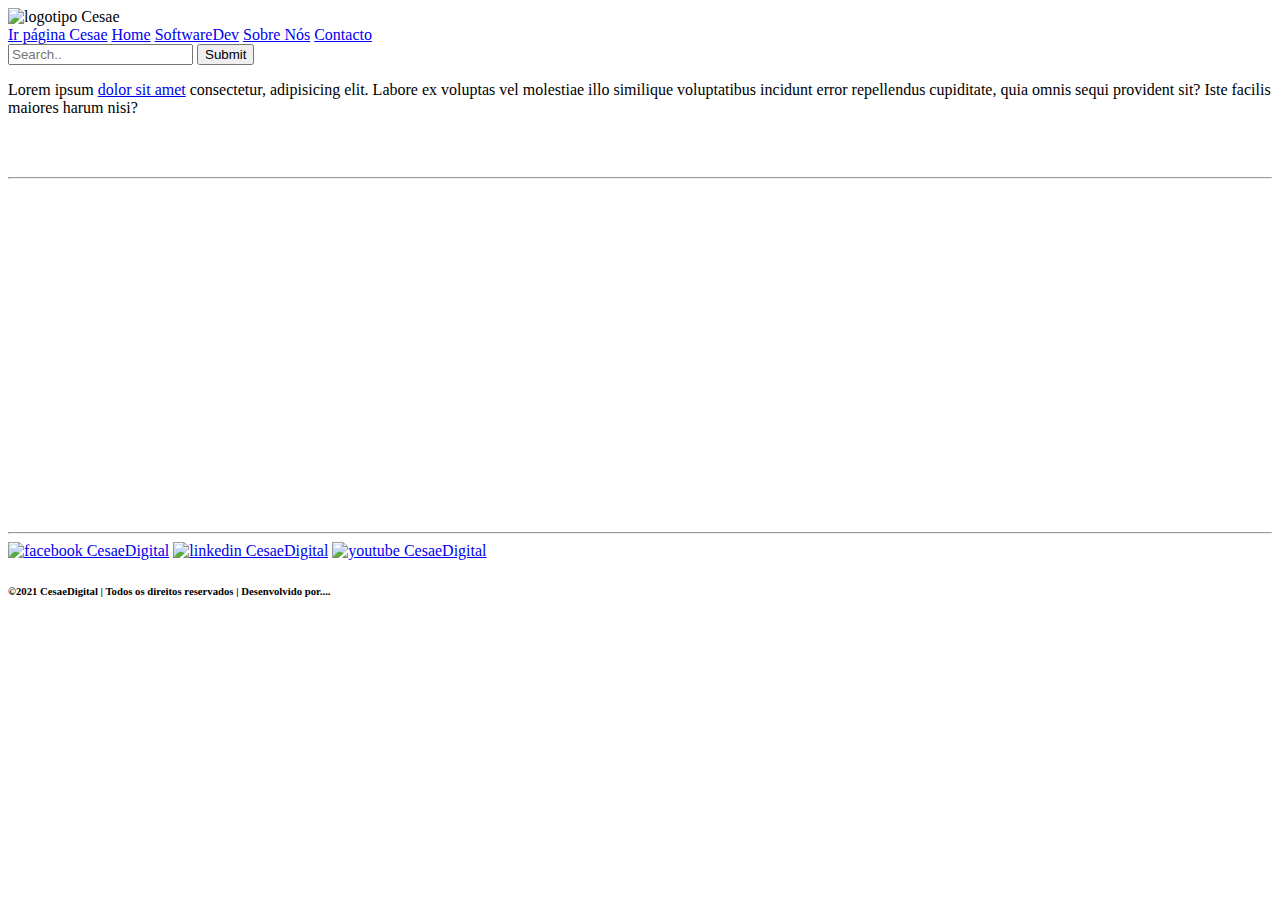
==== WEB/Projeto1/Paginas/index.html @ 493c9653 "WEB" ====
<!DOCTYPE html>
<html lang="pt">

<head>
    <meta charset="UTF-8">
    <meta name="viewport" content="width=device-width, initial-scale=1.0">
    <title>PáginaTeste</title>
    <link rel="shortcut icon" href="/Projeto1/Favicon/favicon.ico" type="image/x-icon">
    <link rel="stylesheet" href="/Projeto1/CSS/style.css">


    <style>

    </style>

</head>

<!-- """" """" -->

<body>

    <!-- exemplo do link entre páginas, ponto de chegada do id da página about -->
    <!-- <p id="topo"></p> -->

    <!-- cabeçalho site -->


    <header>
        <img src="/Projeto1/Imagens/logo.png" alt="logotipo Cesae">
        <!-- <br>
         <nav>
            <a href="https://www.cesae.pt" target="_blank">Ir página Cesae</a>
            <a href="index.html">Home</a>
            <a href="Paginas/softdev.html">SoftwareDev</a>
            <a href="Paginas/about.html">Sobre Nós</a>
            <a href="Paginas/form.html">Contacto</a>
        </nav> --> 

        <div class="topnav">
            <a href="https://www.cesae.pt" target="_blank">Ir página Cesae</a>
            <a href="index.html" active="true">Home</a>
            <a href="softdev.html">SoftwareDev</a>
            <a href="about.html">Sobre Nós</a>
            <a href="form.html">Contacto</a>
            <div class="search-container">
                <form action="/action_page.php">
                    <input type="text" placeholder="Search.." name="search">
                    <button type="submit">Submit</button>
                </form>
            </div>
        </div>

    </header>



    <p>Lorem ipsum <a href="https://www.cesae.pt" target="_blank">dolor sit amet</a> consectetur, adipisicing elit.
        Labore ex voluptas vel molestiae illo similique voluptatibus incidunt error repellendus cupiditate,
        quia omnis sequi provident sit? Iste facilis maiores harum nisi?</p>

    <div class="foto">

        <img src="/Projeto1/Imagens/salaAula.webp" alt="">
    </div>

    <br>
    <hr>
    <br>

    <div class="areaiframes">
        <iframe class="iframe-grelha" width="560" height="315"
            src="https://www.youtube.com/embed/qz0yd7XfhfM?si=kp8-hJxW3tcLZ2ID" title="YouTube video player"
            frameborder="0"
            allow="accelerometer; autoplay; clipboard-write; encrypted-media; gyroscope; picture-in-picture; web-share"
            allowfullscreen></iframe>
        <iframe class="iframe-grelha" width="560" height="315"
            src="https://www.youtube.com/embed/qz0yd7XfhfM?si=kp8-hJxW3tcLZ2ID" title="YouTube video player"
            frameborder="0"
            allow="accelerometer; autoplay; clipboard-write; encrypted-media; gyroscope; picture-in-picture; web-share"
            allowfullscreen></iframe>
        
    </div>




    <footer>
        <hr>
        <a href="https://www.facebook.com/CesaeDigital/?locale=pt_PT" target="_blank"><img src="/Projeto1/Imagens/facebook.png"
                alt="facebook CesaeDigital"></a>
        <a href="https://pt.linkedin.com/company/cesae-digital" target="_blank"><img src="/Projeto1/Imagens/linkedin.png"
                alt="linkedin CesaeDigital"></a>
        <a href="https://www.youtube.com/c/cesaedigital" target="_blank"><img src="/Projeto1/Imagens/youtube.png"
                alt="youtube CesaeDigital"></a>

        <h6>&copy;2021 CesaeDigital | Todos os direitos reservados | Desenvolvido por.... </h6>

    </footer>

</body>

</html>
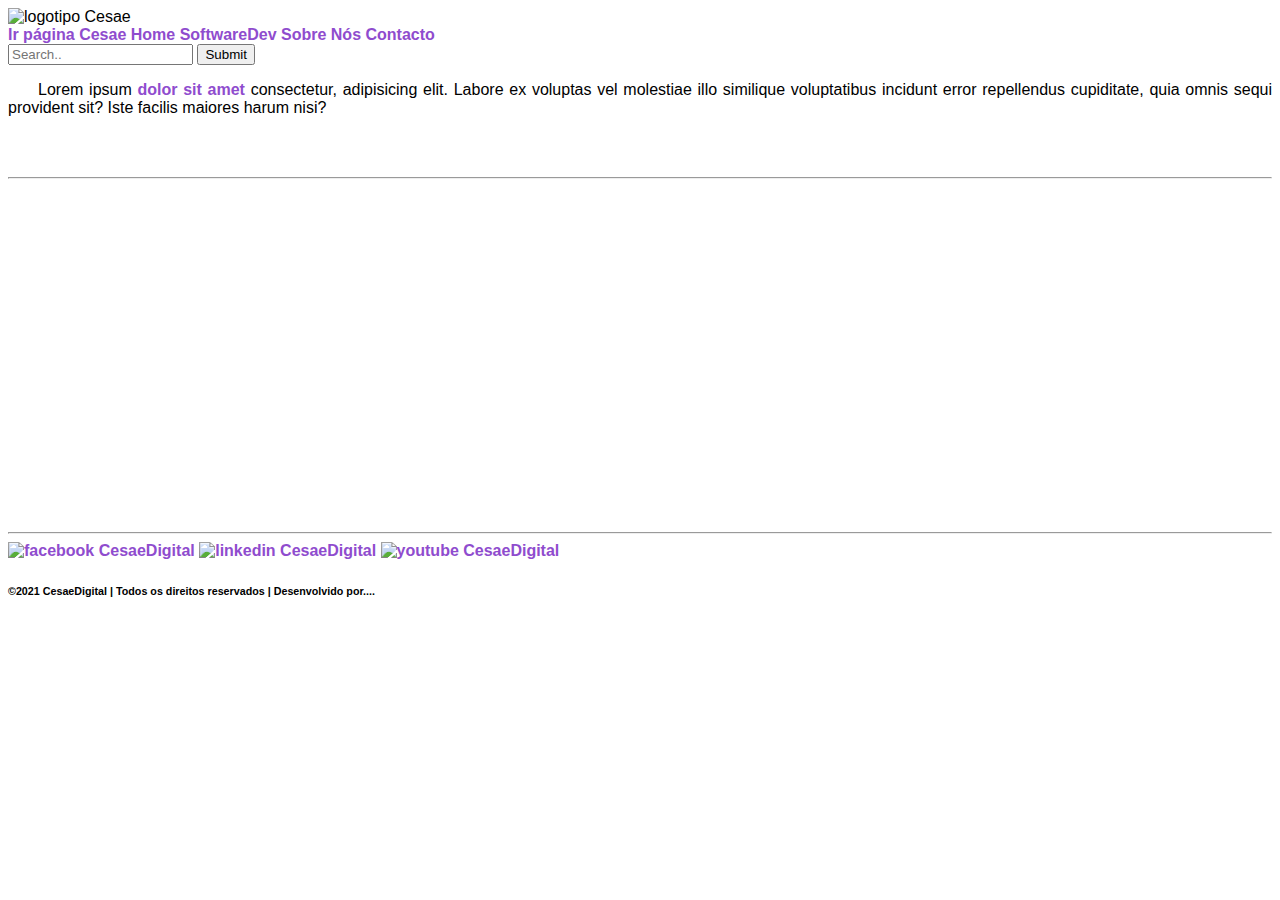
==== commit ffae0105: "WEB" ====
--- a/WEB/Projeto1/Paginas/index.html
+++ b/WEB/Projeto1/Paginas/index.html
@@ -9,13 +9,40 @@
     <link rel="stylesheet" href="/Projeto1/CSS/style.css">
 
 
-    <style>
+    <style> 
+        body {
+            font: normal 16px Arial, verdana, serif;
+            text-align: justify;
+        }
+        h2{
+            text-align: center;
+        }
+        h4{
+            text-align: left;
+        }
+        p{
+            text-align: justify;
+            text-indent: 30px;
+        }
+       a{
+        color: rgb(143, 76, 206);
+        text-decoration: none;
+        font-weight: bold;
+       }
+       a:visited {
+        color:rgb(32, 16, 47) ;
+       }
+       a:hover{
+        color:black
+        
+       }
+
+
 
     </style>
 
 </head>
 
-<!-- """" """" -->
 
 <body>
 
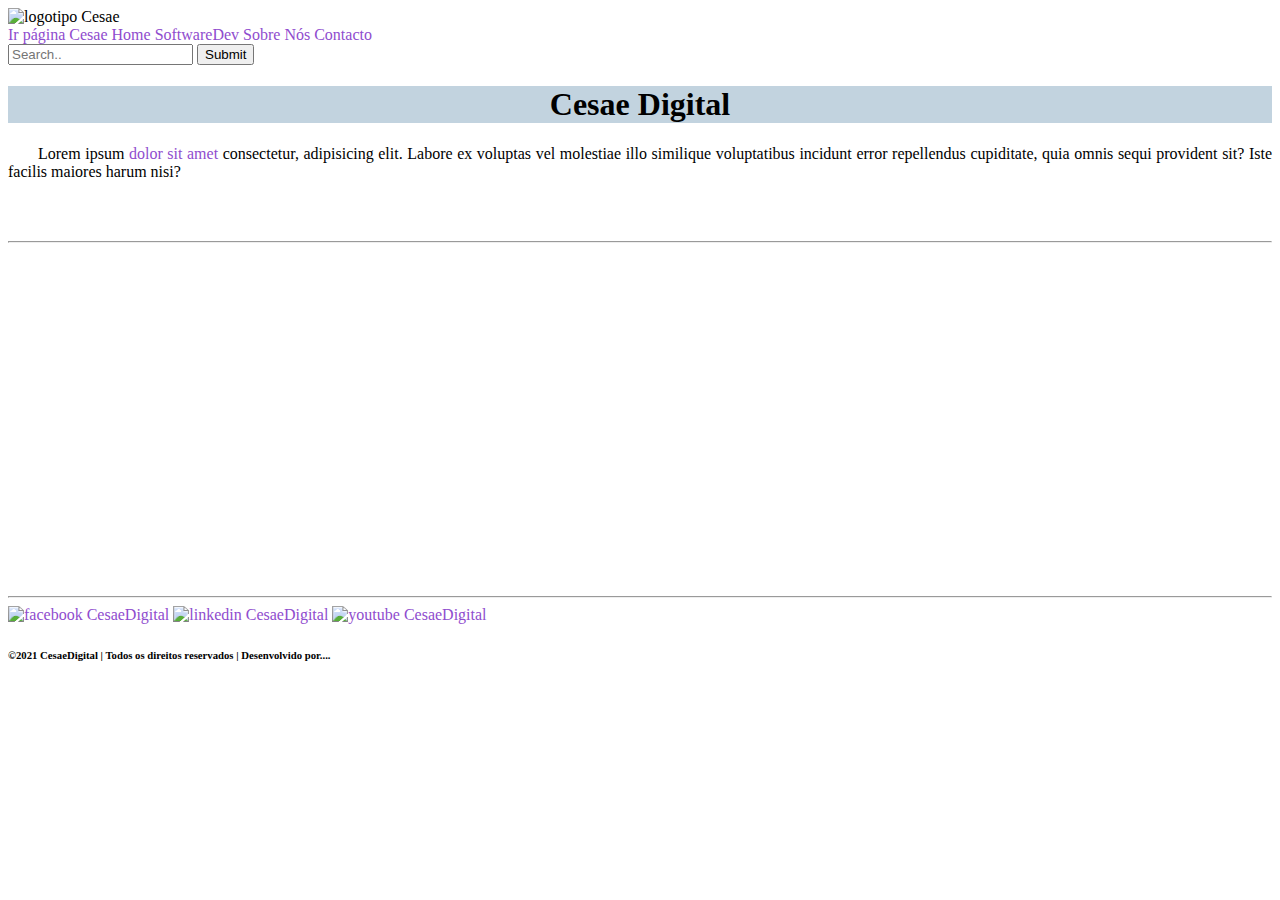
==== commit b9656deb: "WEB" ====
--- a/WEB/Projeto1/Paginas/index.html
+++ b/WEB/Projeto1/Paginas/index.html
@@ -11,7 +11,7 @@
 
     <style> 
         body {
-            font: normal 16px Arial, verdana, serif;
+        
             text-align: justify;
         }
         h2{
@@ -27,13 +27,16 @@
        a{
         color: rgb(143, 76, 206);
         text-decoration: none;
-        font-weight: bold;
+
        }
-       a:visited {
-        color:rgb(32, 16, 47) ;
+    
+       a:hover{
+        color:rgb(175, 64, 153)
+        
        }
-       a:hover{
-        color:black
+       h1{
+        background-color: rgb(194, 211, 223);
+        text-align: center;
         
        }
 
@@ -65,10 +68,10 @@
 
         <div class="topnav">
             <a href="https://www.cesae.pt" target="_blank">Ir página Cesae</a>
-            <a href="index.html" active="true">Home</a>
+            <a href="index.html">Home</a>
             <a href="softdev.html">SoftwareDev</a>
             <a href="about.html">Sobre Nós</a>
-            <a href="form.html">Contacto</a>
+            <a href="form.html" active="true">Contacto</a>
             <div class="search-container">
                 <form action="/action_page.php">
                     <input type="text" placeholder="Search.." name="search">
@@ -79,8 +82,8 @@
 
     </header>
 
-
-
+    <h1>Cesae Digital</h1>
+    
     <p>Lorem ipsum <a href="https://www.cesae.pt" target="_blank">dolor sit amet</a> consectetur, adipisicing elit.
         Labore ex voluptas vel molestiae illo similique voluptatibus incidunt error repellendus cupiditate,
         quia omnis sequi provident sit? Iste facilis maiores harum nisi?</p>
